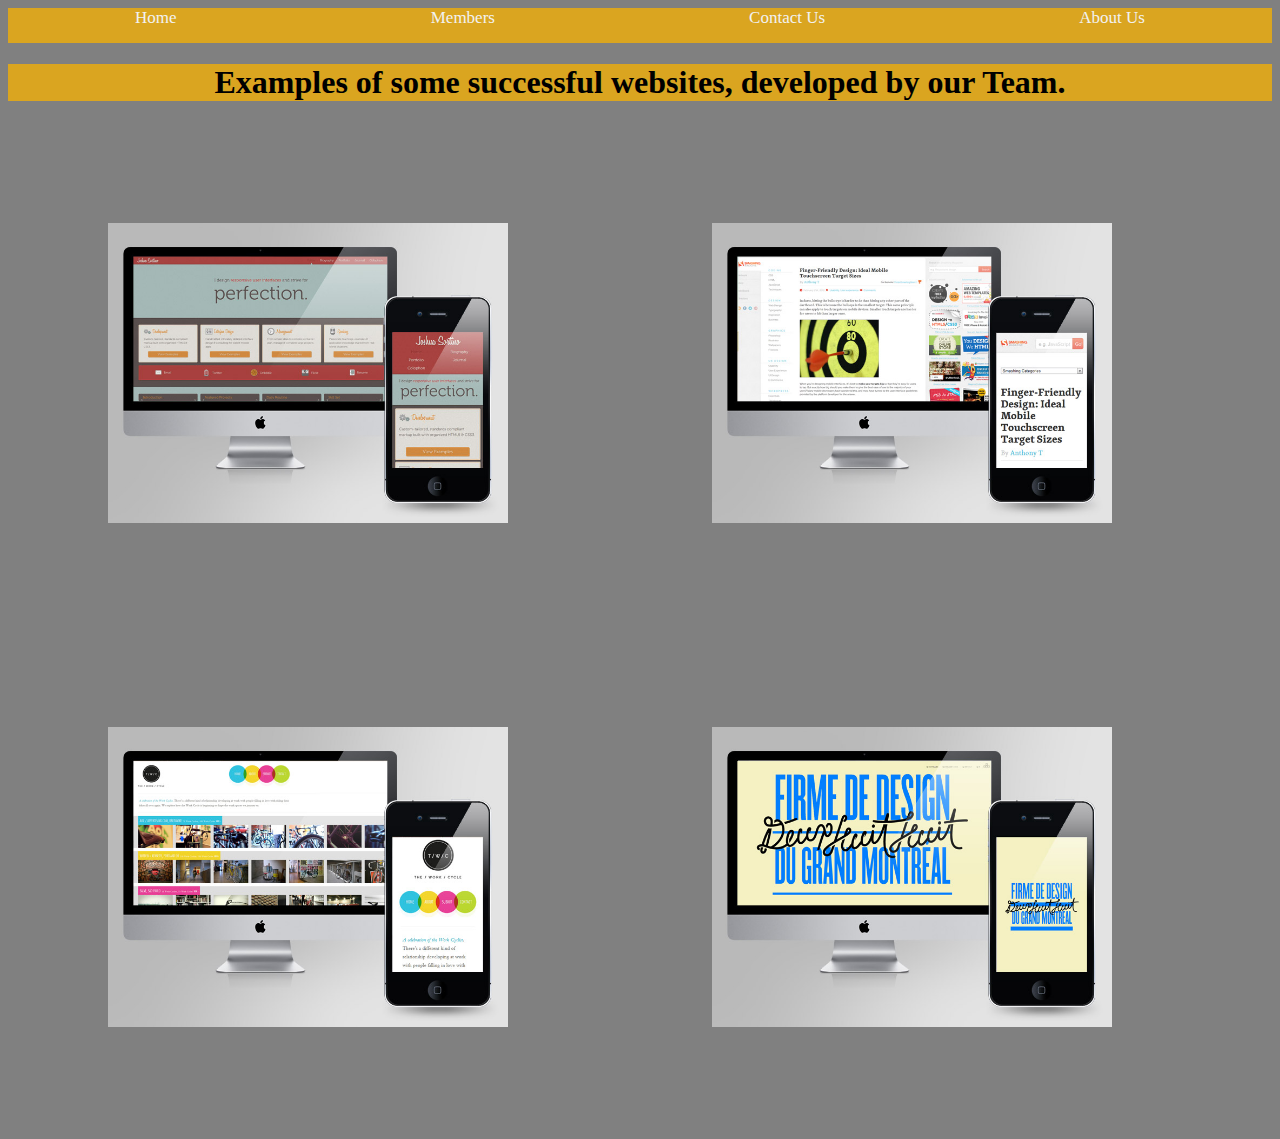
==== index.html @ 3e03f113 "new index" ====
<!DOCTYPE html>
<html lang="en">
<head>
    <meta charset="UTF-8">
    <meta name="viewport" content="width=device-width, initial-scale=1.0">
    <title>Document</title>
    <script src="https://ajax.googleapis.com/ajax/libs/jquery/3.5.1/jquery.min.js"></script>
    

    <script> 
        $(function(){
          $("#navbar").load("navbar.html"); 
        });
    </script>
</head>
<body>
    <style>
        img{
           margin:100px;       
        }
       img:hover,
         img:focus {        
        width: 410px;
        height: 310px;
}


        </style>
        <div id="navbar"></div>
   <h1 class="homeH1"> Examples of some successful websites, developed by our Team. </h1> 

   <a href="https://deuxhuithuit.com/fr/"><img src="allsizes_remake_15.jpg" alt="" width="400" height="300"></a>
   <a href="https://www.smashingmagazine.com/"><img src="allsizes_remake_28.jpg" alt="" width="400" height="300"></a>
   <a href="http://www.anderssonwise.com/"><img src="allsizes_remake_21.jpg" alt=""width="400" height="300"></a>
   <a href="https://theworkcycle.com/"> <img src="allsizes_remake_27.jpg" alt=""width="400" height="300"></a>


</body>
</html>
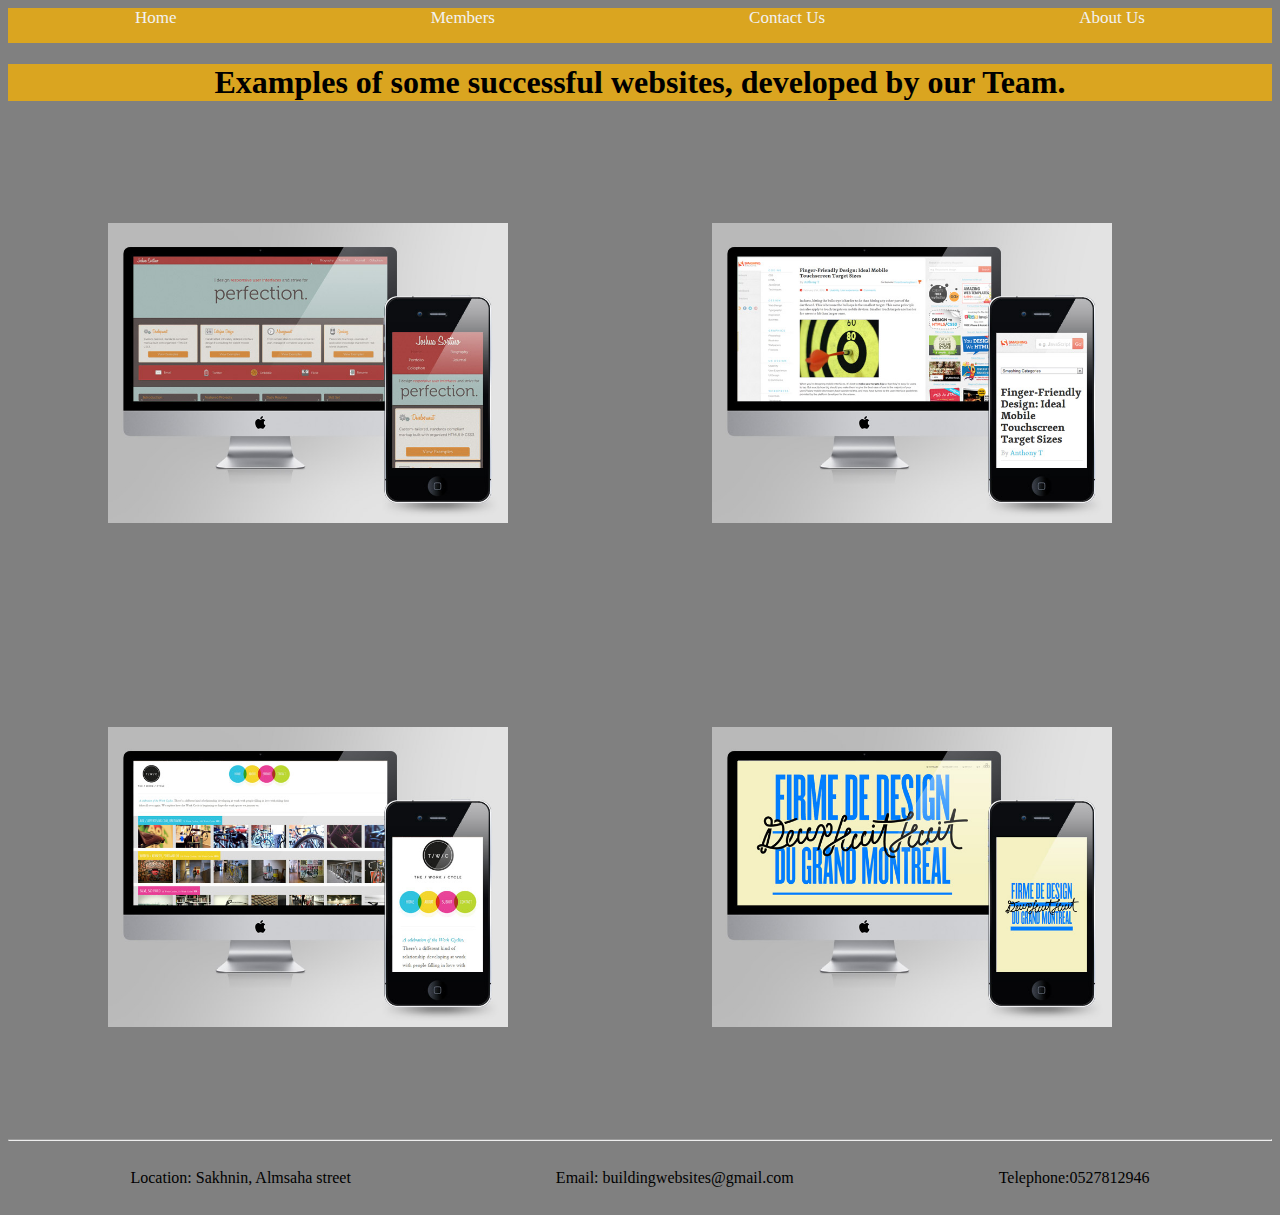
==== commit 2dceddf1: "adding the footer" ====
--- a/index.html
+++ b/index.html
@@ -34,6 +34,14 @@
    <a href="http://www.anderssonwise.com/"><img src="allsizes_remake_21.jpg" alt=""width="400" height="300"></a>
    <a href="https://theworkcycle.com/"> <img src="allsizes_remake_27.jpg" alt=""width="400" height="300"></a>
 
+<hr>
 
+<footer>
+  <label>Location: Sakhnin, Almsaha street </label>
+
+  <label>Email: buildingwebsites@gmail.com</label>
+
+  <label>Telephone:0527812946 </label>
+</footer>
 </body>
 </html>